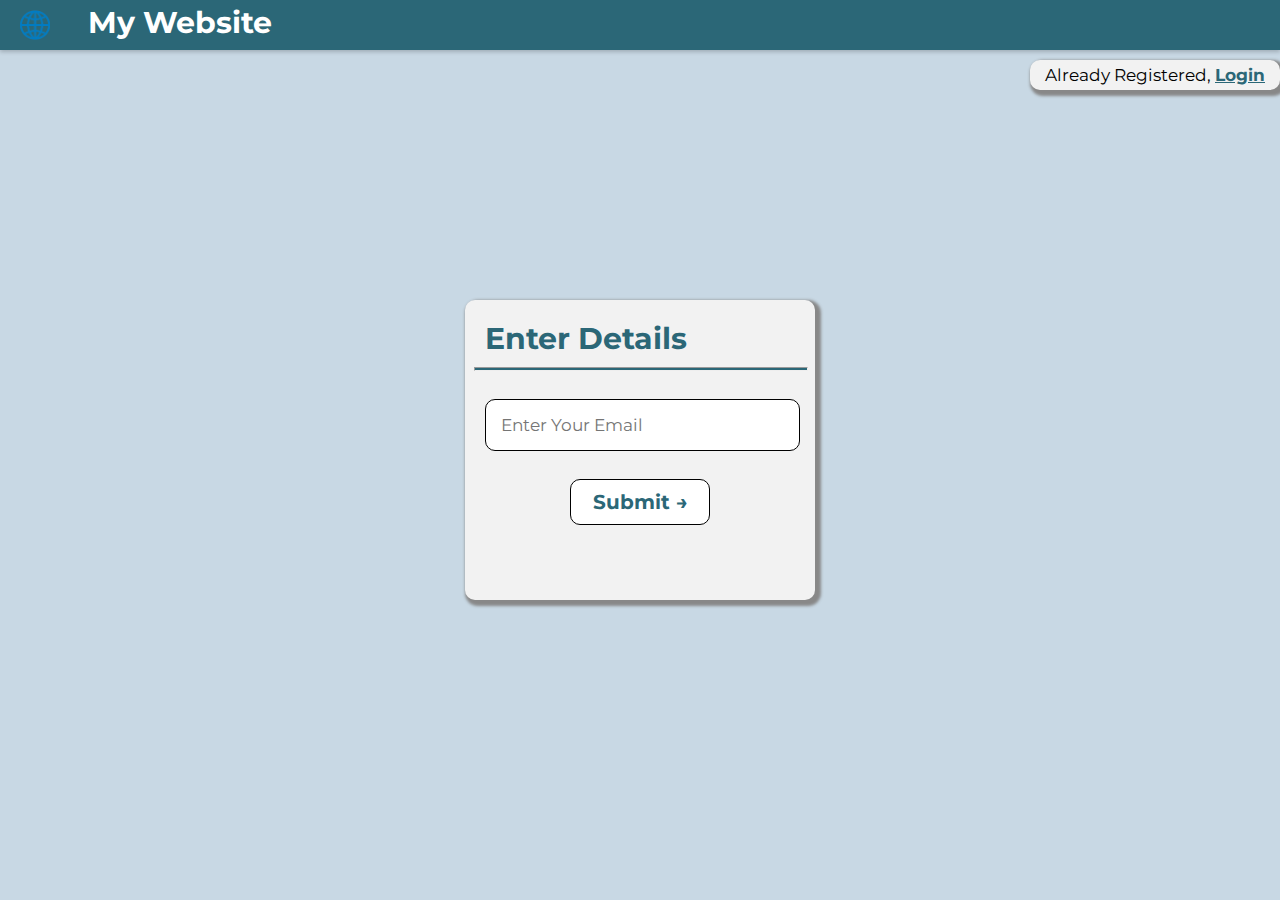
==== MYwebsite/html/password.html @ 5058d7f1 "first commit" ====
<!DOCTYPE html>
<html lang="en">

<head>
    <meta charset="UTF-8">
    <meta http-equiv="X-UA-Compatible" content="IE=edge">
    <meta name="viewport" content="width=device-width, initial-scale=1.0">
    <title>Login Page</title>
    <link rel="stylesheet" href="../css/style.css">

</head>

<body>
    <div class="nav-bar">
        <div class="nav-bar-child1">
            <img class="icon" src="../img.png" alt="Icon">
        </div>
        <div class="nav-bar-child2">
            <span class="Title"> My Website </span>
        </div>
    </div>
    <div class = "reg" id = "reg1">
        <p class = "reg_msg">Already Registered, <a href = "" id = "anchor"> Login </a></p>
    </div>
    <div id = "error">
        <p id = "error_msg"></p>
    </div>
    <div class="inp">
        
            <p class="desc"> Enter Details </p><hr>
            <br>
       <form id = "form"  method="post"> 
            <input type="email" name="name" id="name" placeholder="Enter Your Email"><br><br>
            <button id="submit" >Submit &rarr;</button>
        </form>   
    </div>
    <script src="../javascript/game.js" ></script> 
</body>

</html>
---- MYwebsite/css/style.css ----
@import url('https://fonts.googleapis.com/css?family=Open+Sans');
@import url('https://fonts.googleapis.com/css2?family=Montserrat&display=swap');

* {
    margin: 0;
    padding: 0;
}

hr {
    height: 2px;
    background-color: #2b6777;
    width: 95%;
    margin-left: 2.5%;
}

.Title {

    list-style-type: none;
    font-family: 'Montserrat', sans-serif;
    font-size: 30px;
    font-weight: bold;
    /*font-size: larger;*/
    color: white;

}

.nav-bar-child1 {
    padding-top: 10px;
    padding-left: 20px;
    margin-right: 30px;
    width: 3%;
    float: left;
}

.nav-bar-child2 {
    padding-top: 4px;
    /*padding-left: 10px;*/
    width: 97%;

}

.reg{
    background-color: #f2f2f2;
    box-shadow: 3px 3px 3px 3px #888888;
    width : 250px;
    text-align: center;
    height: 30px;
    font-size: 17px;
    font-family: 'Montserrat', sans-serif;
    border-radius: 10px;
    position: relative;
    margin-top: 10px;
    float: right;
    transition : width 2s;
}

.reg_msg{
    padding: 5px;
    
}

/*.reg:hover{
    width: 450px;
    background-color: #2b6777;
    color: #f2f2f2;
}*/

#anchor{
   color : #2b6777;
   font-weight: bolder;
}

.inp {
    width: 350px;
    height: 300px;
    margin: auto;
    position: absolute;
    top: 0;
    left: 0;
    bottom: 0;
    right: 0;
    background-color: #f2f2f2;
    align-items: center;
    box-shadow: 3px 3px 3px 3px #888888;
    border-radius: 10px;
    transition : width 2s, height 2s;
    overflow: hidden;
}

.desc {
    font-family: 'Montserrat', sans-serif;
    /*text-align: center;*/
    font-weight: bolder;
    padding-top: 20px;
    margin-left: 20px;
    font-size: 30px;
    padding-bottom: 10px;
    color: #2b6777;
}

#name {
    font-family: 'Montserrat', sans-serif;
    width: 85%;
    margin-left: 20px;
    margin-top: 10px;
    /*padding-left: 5px;*/
    border-radius: 10px;
    padding: 15px;
    border: 1px solid #000;
    padding-right: 0px;
    font-size: 17px;
}

#submit {
    padding: 10px;
    color: #2b6777;
    width: 40%;
    background-color: white;
    font-family: 'Montserrat', sans-serif;
    border-radius: 10px;
    border: 1px solid #000;
    margin-left: 30%;
    margin-top: 10px;
    font-size: 20px;
    font-weight: bolder;
    transition: transform 0.2s;
    cursor: pointer;
}

#submit:hover{
    transform: scale(1.05);
}

#error_msg
{
    width: 350px;
    height: 50px;
    margin: auto;
    position: absolute;
    top: 0%;
    left: 0;
    bottom: 60%;
    right: 0;
    padding-top: 5px;
    padding-bottom: 5px;
    font-family: 'Montserrat', sans-serif;
    font-size: 25px;
    border-radius: 5px;
    text-align: center;
}

.nav-bar {
    box-shadow: 0 2px 4px 0 rgba(0, 0, 0, 0.2);
    height: 50px;

    background-color: #2b6777
}

body {
    background-color: #c8d8e4;
}

.icon {
    width: 30px;
    height: 30px;
    overflow: hidden;
}
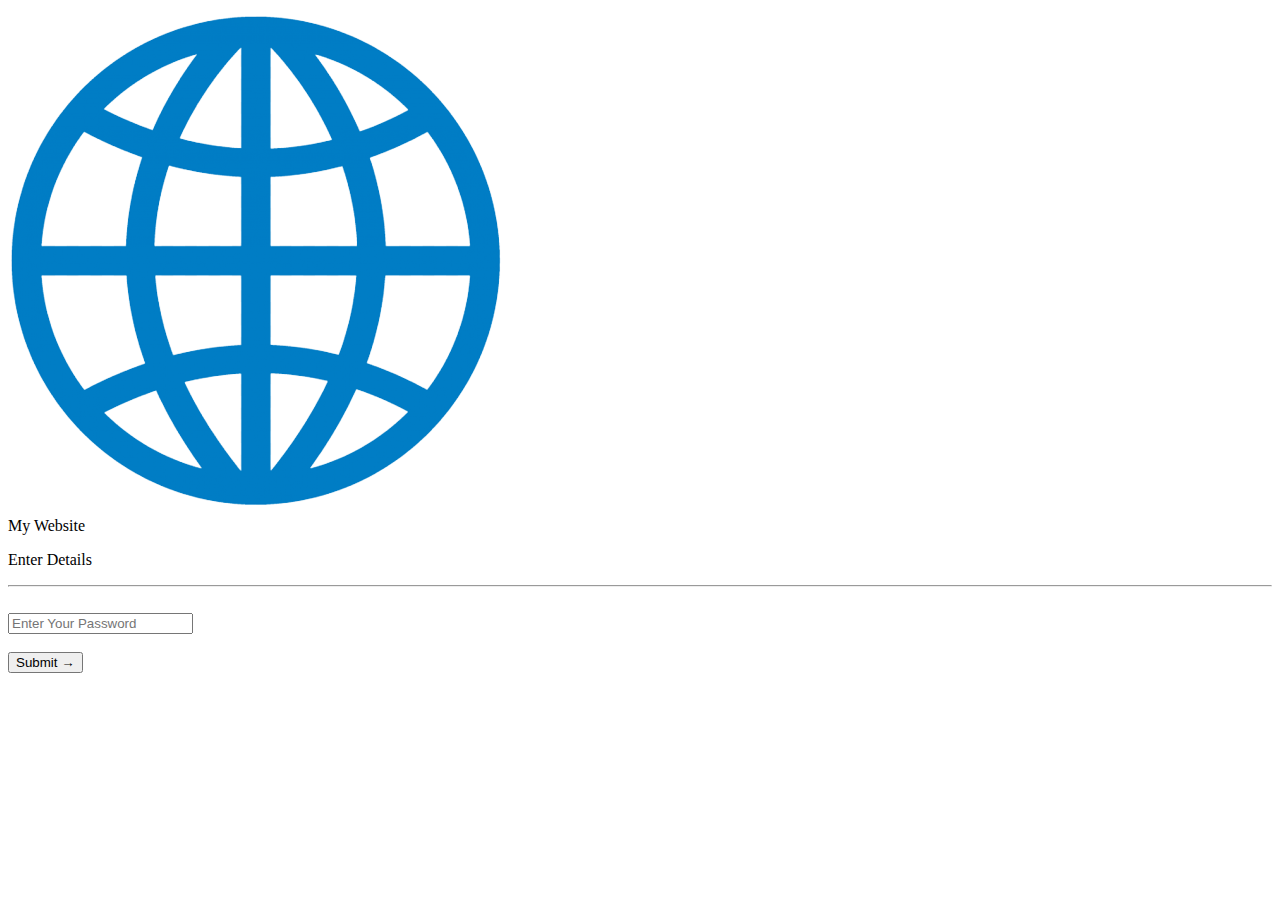
==== commit 9a4a8f61: "master" ====
--- a/MYwebsite/html/password.html
+++ b/MYwebsite/html/password.html
@@ -6,7 +6,7 @@
     <meta http-equiv="X-UA-Compatible" content="IE=edge">
     <meta name="viewport" content="width=device-width, initial-scale=1.0">
     <title>Login Page</title>
-    <link rel="stylesheet" href="../css/style.css">
+    <link rel="stylesheet" href="../css/style1.css">
 
 </head>
 
@@ -19,9 +19,6 @@
             <span class="Title"> My Website </span>
         </div>
     </div>
-    <div class = "reg" id = "reg1">
-        <p class = "reg_msg">Already Registered, <a href = "" id = "anchor"> Login </a></p>
-    </div>
     <div id = "error">
         <p id = "error_msg"></p>
     </div>
@@ -30,11 +27,11 @@
             <p class="desc"> Enter Details </p><hr>
             <br>
        <form id = "form"  method="post"> 
-            <input type="email" name="name" id="name" placeholder="Enter Your Email"><br><br>
+            <input type="password" name="password" id="pass" placeholder="Enter Your Password"><br><br>
             <button id="submit" >Submit &rarr;</button>
         </form>   
     </div>
-    <script src="../javascript/game.js" ></script> 
+    <script src="../javascript/password.js" ></script> 
 </body>
 
 </html>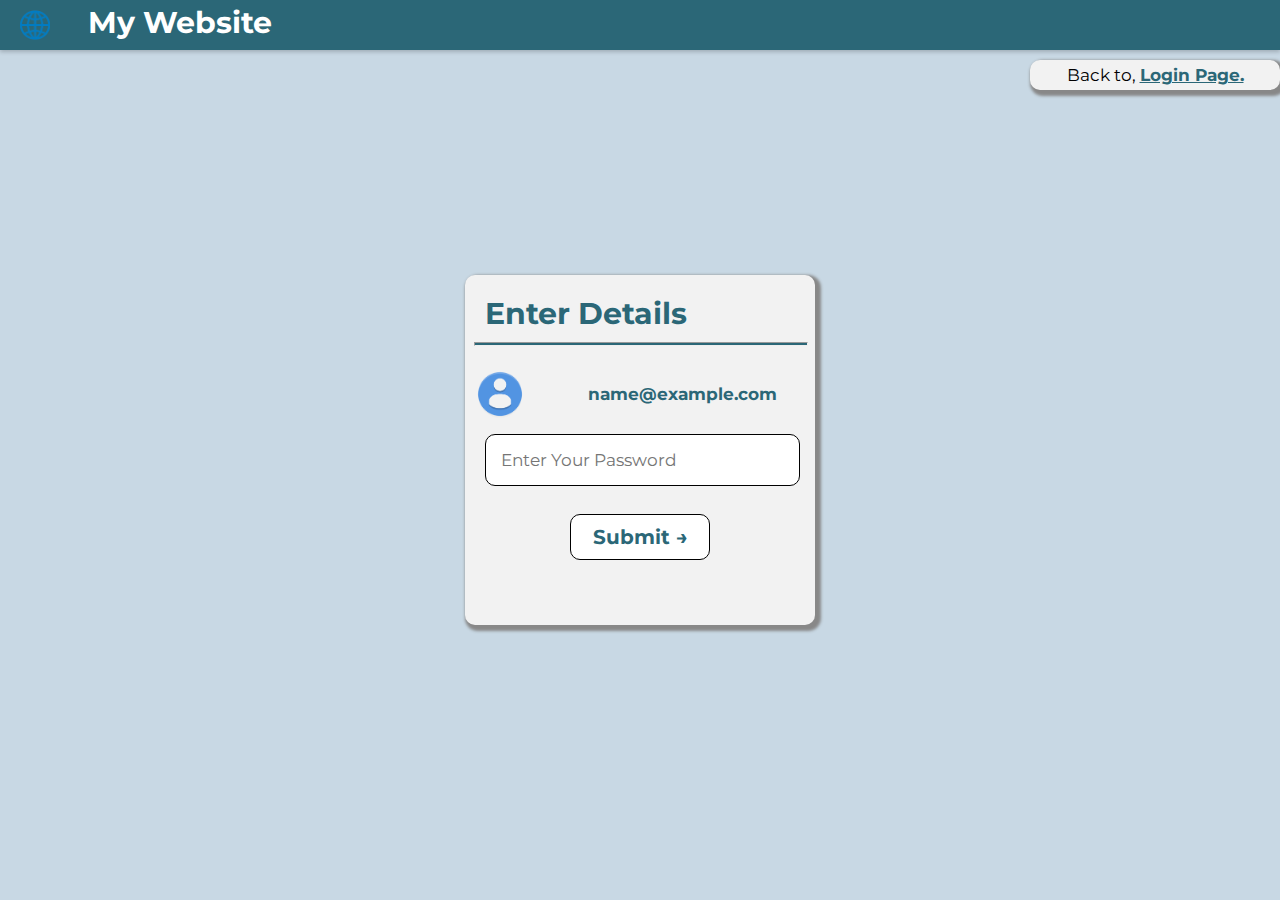
==== commit eb4b54ef: "commit" ====
--- a/MYwebsite/html/password.html
+++ b/MYwebsite/html/password.html
@@ -16,22 +16,33 @@
             <img class="icon" src="../img.png" alt="Icon">
         </div>
         <div class="nav-bar-child2">
-            <span class="Title"> My Website </span>
+            <a style="text-decoration: none;" href="../html/"><span class="Title"> My Website </span></a>
         </div>
     </div>
-    <div id = "error">
-        <p id = "error_msg"></p>
+    <div class="reg" id="reg">
+        <p class="reg_msg">Back to, <a href="./index.html" id="anchor">Login Page.</a></p>
+    </div>
+    <div id="error">
+        <p id="error_msg"></p>
     </div>
     <div class="inp">
-        
-            <p class="desc"> Enter Details </p><hr>
-            <br>
-       <form id = "form"  method="post"> 
-            <input type="password" name="password" id="pass" placeholder="Enter Your Password"><br><br>
-            <button id="submit" >Submit &rarr;</button>
-        </form>   
+
+        <p class="desc"> Enter Details </p>
+        <hr>
+        <br>
+        <form id="form" method="post">
+            <div style="width:inherit; height: 60px; align-items: center; align-content: center;">
+                <div style = "display: flex;float:left; width: 15%;"> <img style="margin-left: 10px;" width=50px height=50px src="../user.png">
+                </div>
+                <div style = "width: 85%; align-items: center;">
+                <p id="email-desc" > name@example.com </p>
+            </div>
+            </div>
+            <input type="password" name="password" id="pass" placeholder="Enter Your Password" required><br><br>
+            <button id="submit">Submit &rarr;</button>
+        </form>
     </div>
-    <script src="../javascript/password.js" ></script> 
+    <script src="../javascript/password.js"></script>
 </body>
 
 </html>--- a/MYwebsite/css/style1.css
+++ b/MYwebsite/css/style1.css
@@ -0,0 +1,179 @@
+@import url('https://fonts.googleapis.com/css?family=Open+Sans');
+@import url('https://fonts.googleapis.com/css2?family=Montserrat&display=swap');
+
+* {
+    margin: 0;
+    padding: 0;
+}
+
+hr {
+    height: 2px;
+    background-color: #2b6777;
+    width: 95%;
+    margin-left: 2.5%;
+}
+
+.Title {
+
+    list-style-type: none;
+    font-family: 'Montserrat', sans-serif;
+    font-size: 30px;
+    font-weight: bold;
+    /*font-size: larger;*/
+    color: white;
+
+}
+
+.nav-bar-child1 {
+    padding-top: 10px;
+    padding-left: 20px;
+    margin-right: 30px;
+    width: 3%;
+    float: left;
+}
+
+.nav-bar-child2 {
+    padding-top: 4px;
+    /*padding-left: 10px;*/
+    width: 97%;
+
+}
+
+.reg{
+    background-color: #f2f2f2;
+    box-shadow: 3px 3px 3px 3px #888888;
+    width : 250px;
+    text-align: center;
+    height: 30px;
+    font-size: 17px;
+    font-family: 'Montserrat', sans-serif;
+    border-radius: 10px;
+    position: relative;
+    margin-top: 10px;
+    float: right;
+    transition : width 1s;
+}
+
+.reg_msg{
+    padding: 5px;
+    
+}
+
+/*.reg:hover{
+    width: 450px;
+    background-color: #2b6777;
+    color: #f2f2f2;
+}*/
+
+#anchor{
+   color : #2b6777;
+   font-weight: bolder;
+}
+
+.inp {
+    width: 350px;
+    height: 350px;
+    margin: auto;
+    position: absolute;
+    top: 0;
+    left: 0;
+    bottom: 0;
+    right: 0;
+    background-color: #f2f2f2;
+    align-items: center;
+    box-shadow: 3px 3px 3px 3px #888888;
+    border-radius: 10px;
+    transition : width 2s, height 2s;
+    overflow: hidden;
+}
+
+.desc {
+    font-family: 'Montserrat', sans-serif;
+    /*text-align: center;*/
+    font-weight: bolder;
+    padding-top: 20px;
+    margin-left: 20px;
+    font-size: 30px;
+    padding-bottom: 10px;
+    color: #2b6777;
+}
+
+#pass {
+    font-family: 'Montserrat', sans-serif;
+    width: 85%;
+    margin-left: 20px;
+    margin-top: 10px;
+    /*padding-left: 5px;*/
+    border-radius: 10px;
+    padding: 15px;
+    border: 1px solid #000;
+    padding-right: 0px;
+    font-size: 17px;
+}
+
+#submit {
+    padding: 10px;
+    color: #2b6777;
+    width: 40%;
+    background-color: white;
+    font-family: 'Montserrat', sans-serif;
+    border-radius: 10px;
+    border: 1px solid #000;
+    margin-left: 30%;
+    margin-top: 10px;
+    font-size: 20px;
+    font-weight: bolder;
+    transition: transform 0.2s;
+    cursor: pointer;
+}
+
+#submit:hover{
+    transform: scale(1.05);
+}
+
+#error_msg
+{
+    width: 360px;
+    height: 50px;
+    margin: auto;
+    position: absolute;
+    top: 0%;
+    left: 0;
+    bottom: 60%;
+    right: 0;
+    padding-top: 5px;
+    padding-bottom: 5px;
+    font-family: 'Montserrat', sans-serif;
+    font-size: 25px;
+    border-radius: 5px;
+    text-align: center;
+}
+
+.nav-bar {
+    box-shadow: 0 2px 4px 0 rgba(0, 0, 0, 0.2);
+    height: 50px;
+
+    background-color: #2b6777;
+}
+
+body {
+    background-color: #c8d8e4;
+}
+
+.icon {
+    width: 30px;
+    height: 30px;
+    overflow: hidden;
+}
+
+#email-desc{
+    text-align: left;
+    align-items: center;
+    align-content: center;
+    padding-top: 15px;
+    padding-left: 70px;
+    font-family: 'Montserrat', sans-serif; 
+    font-size: 17px;
+    color: #2b6777;
+    font-weight: bolder;
+}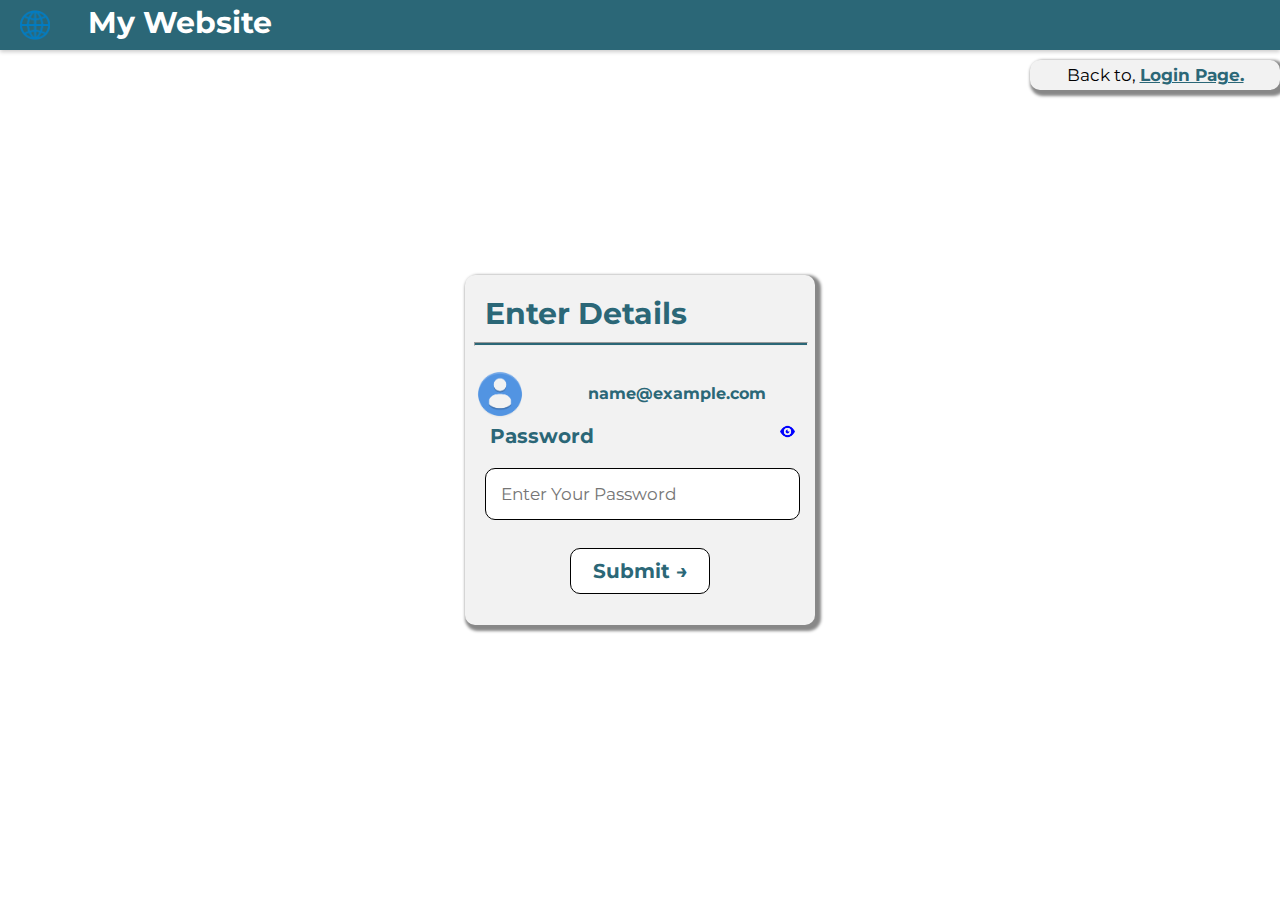
==== commit f2afa1f0: "commit" ====
--- a/MYwebsite/html/password.html
+++ b/MYwebsite/html/password.html
@@ -38,9 +38,14 @@
                 <p id="email-desc" > name@example.com </p>
             </div>
             </div>
+            <span id = "label">Password</span>
+            <img id = "show" src = "../show.png" width="15px" height="15px" >
             <input type="password" name="password" id="pass" placeholder="Enter Your Password" required><br><br>
             <button id="submit">Submit &rarr;</button>
         </form>
+    </div>
+    <div id="error_not_found">
+        <p id="error_msg1">Password didn't match</p>
     </div>
     <script src="../javascript/password.js"></script>
 </body>
--- a/MYwebsite/css/style1.css
+++ b/MYwebsite/css/style1.css
@@ -102,7 +102,7 @@
     font-family: 'Montserrat', sans-serif;
     width: 85%;
     margin-left: 20px;
-    margin-top: 10px;
+    margin-top: 20px;
     /*padding-left: 5px;*/
     border-radius: 10px;
     padding: 15px;
@@ -134,7 +134,7 @@
 #error_msg
 {
     width: 360px;
-    height: 50px;
+    height: 40px;
     margin: auto;
     position: absolute;
     top: 0%;
@@ -157,7 +157,12 @@
 }
 
 body {
-    background-color: #c8d8e4;
+   
+    background-image: url('https://th.bing.com/th/id/OIP.ppbFMDoOUaqlqH29YzLx9QHaEK?pid=ImgDet&w=1920&h=1080&rs=1') ;
+    background-repeat: no-repeat;
+    background-size:cover;
+    background-position: center center;
+    background-attachment: fixed;
 }
 
 .icon {
@@ -173,7 +178,46 @@
     padding-top: 15px;
     padding-left: 70px;
     font-family: 'Montserrat', sans-serif; 
-    font-size: 17px;
+    font-size: 16px;
     color: #2b6777;
     font-weight: bolder;
+}
+
+
+#error_msg1{
+    background-color: #f2f2f2;
+    border : 1px solid #808080;
+    color : red;
+    box-shadow:  1px 1px 1px 1px #808080;
+    width: 350px;
+    height: 40px;
+    margin: auto;
+    position: absolute;
+    top: 70%;
+    left: 0;
+    bottom: 0%;
+    right: 0;
+    padding-top: 5px;
+    padding-bottom: 5px;
+    font-family: 'Montserrat', sans-serif;
+    font-size: 25px;
+    border-radius: 10px;
+    text-align: center;
+    visibility: hidden;
+}
+
+#label{
+    font-family: 'Montserrat', sans-serif;
+    font-size: 20px;
+    color: #2b6777;
+    font-weight: bold;
+    margin-left: 25px;
+    margin-top: 15px;
+}
+
+#show{
+    display: flex;
+    float:right; 
+    margin-right: 20px;
+    cursor: pointer;
 }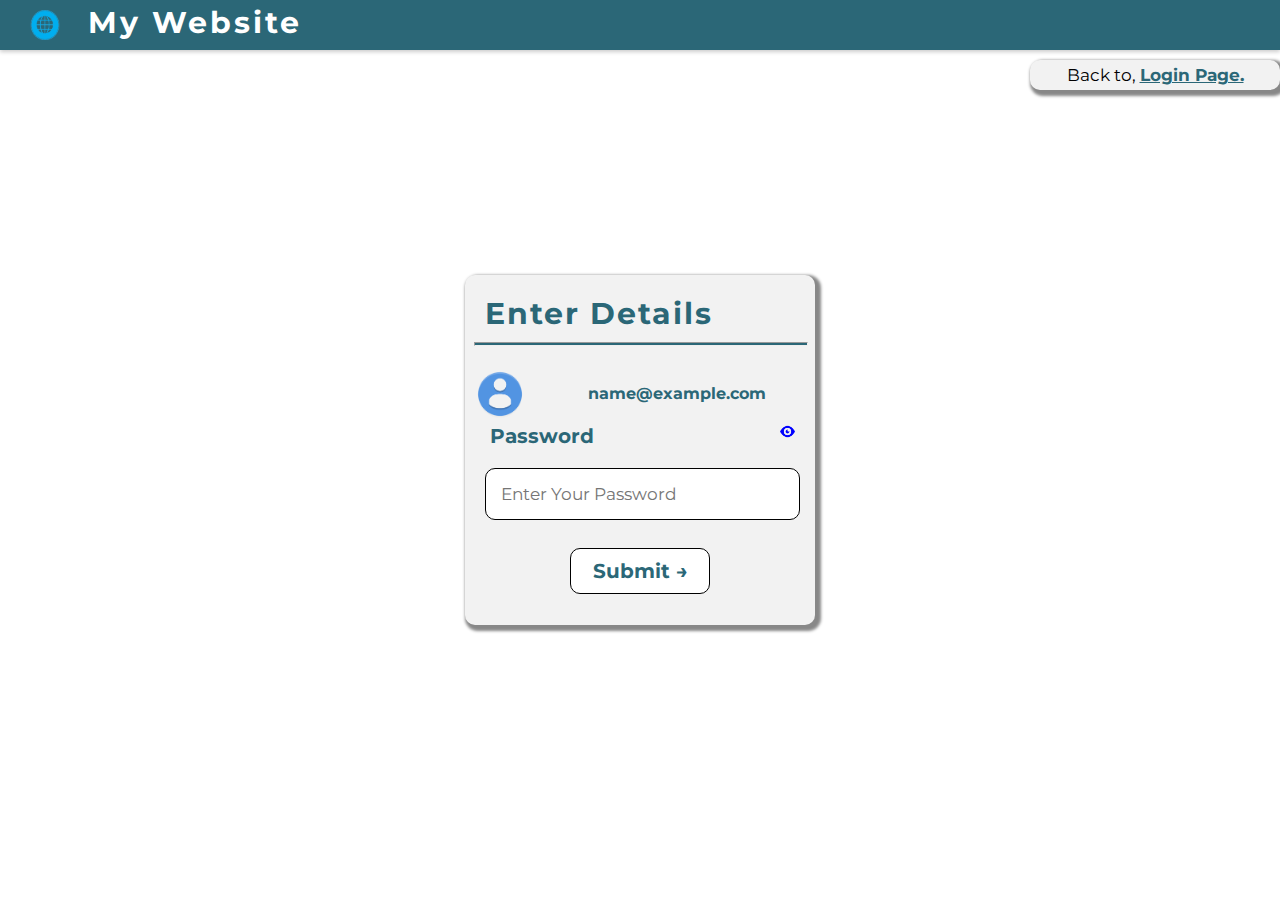
==== commit 9df63439: "commit" ====
--- a/MYwebsite/html/password.html
+++ b/MYwebsite/html/password.html
@@ -13,7 +13,7 @@
 <body>
     <div class="nav-bar">
         <div class="nav-bar-child1">
-            <img class="icon" src="../img.png" alt="Icon">
+            <img class="icon" src="../logo.png" alt="Icon">
         </div>
         <div class="nav-bar-child2">
             <a style="text-decoration: none;" href="../html/"><span class="Title"> My Website </span></a>
--- a/MYwebsite/css/style1.css
+++ b/MYwebsite/css/style1.css
@@ -21,6 +21,7 @@
     font-weight: bold;
     /*font-size: larger;*/
     color: white;
+    letter-spacing: 3px;
 
 }
 
@@ -96,6 +97,7 @@
     font-size: 30px;
     padding-bottom: 10px;
     color: #2b6777;
+    letter-spacing: 2px;
 }
 
 #pass {
@@ -166,7 +168,7 @@
 }
 
 .icon {
-    width: 30px;
+    width: 50px;
     height: 30px;
     overflow: hidden;
 }
